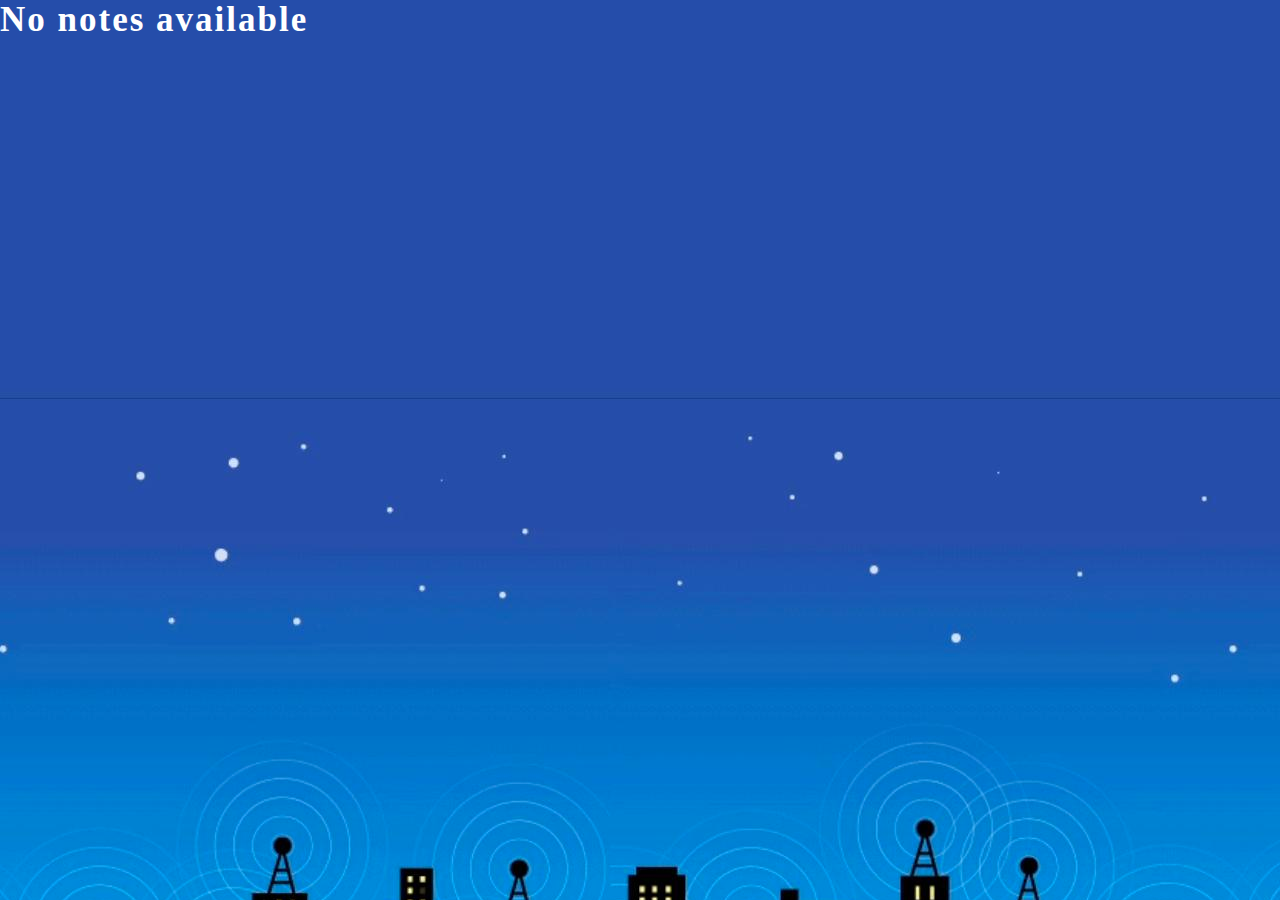
==== Biology.html @ bf1dad89 "Add files via upload" ====
<html>
<head> <link href="style.css" rel="stylesheet"><link rel="shortcut icon" type="image/x-icon" href="favicon.png.png">
<title>Biology</title>
</head><body bgcolor="#E6E6FA">
<h1>No notes available</h1>
</body>
</html>
---- style.css ----
body {
    margin: 0;
     padding: 0; 
    background-image: url('ok.jpg');

}
.header
{
    height: 100vh;
    background-image: linear-gradient(rgba(0,0,0,0.50));
    background-size: cover;
    background-position: center;
    display: flex;
    justify-content: center;
    align-items: center;
    font-family: sans-serif;
}
h1
{
    color: white;
    margin-bottom: 70px;
    font-size: 35px;
    letter-spacing: 2px;
}
.marquee {
    height: 50px;
    width: 70px;
    border:white;

}
h2 {
    color: white;
}
a {
    color: white;
}
marquee {
    color: white;
}
.p {
    text-align: left to right;
}
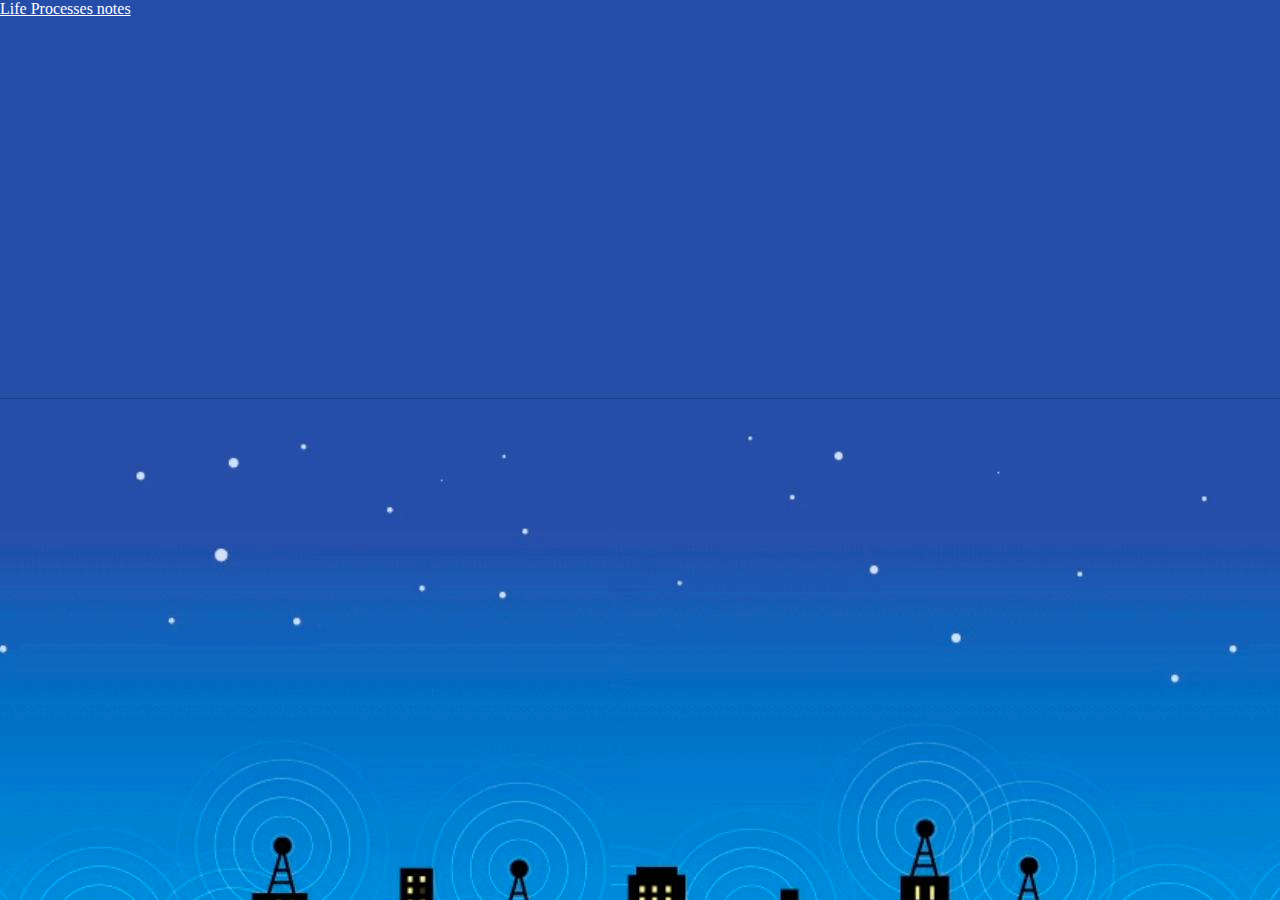
==== commit 896dee95: "Update Biology.html" ====
--- a/Biology.html
+++ b/Biology.html
@@ -2,6 +2,6 @@
 <head> <link href="style.css" rel="stylesheet"><link rel="shortcut icon" type="image/x-icon" href="favicon.png.png">
 <title>Biology</title>
 </head><body bgcolor="#E6E6FA">
-<h1>No notes available</h1>
+  <a href="life processes.docx">Life Processes notes</a>
 </body>
-</html>+</html>
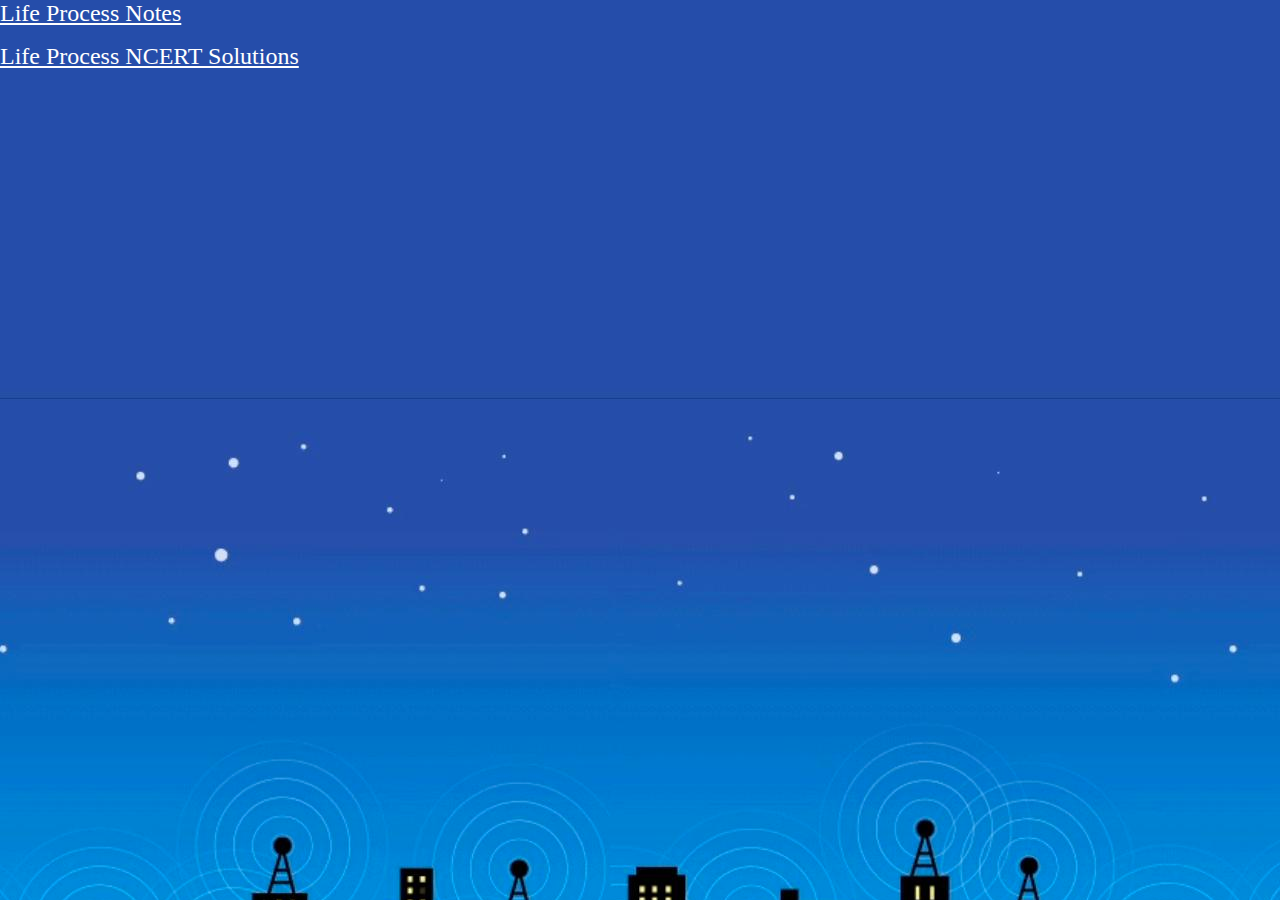
==== commit 01e0b44c: "Update Biology.html" ====
--- a/Biology.html
+++ b/Biology.html
@@ -2,6 +2,9 @@
 <head> <link href="style.css" rel="stylesheet"><link rel="shortcut icon" type="image/x-icon" href="favicon.png.png">
 <title>Biology</title>
 </head><body bgcolor="#E6E6FA">
-  <a href="life processes.docx">Life Processes notes</a>
+ <p> <font size="+2">
+   <a href="life process.docx">Life Process Notes</a></font></p>
+  <font size="+2"><p>
+    <a href="lifeprocessqna.docx">Life Process NCERT Solutions</a></font></p>
 </body>
 </html>
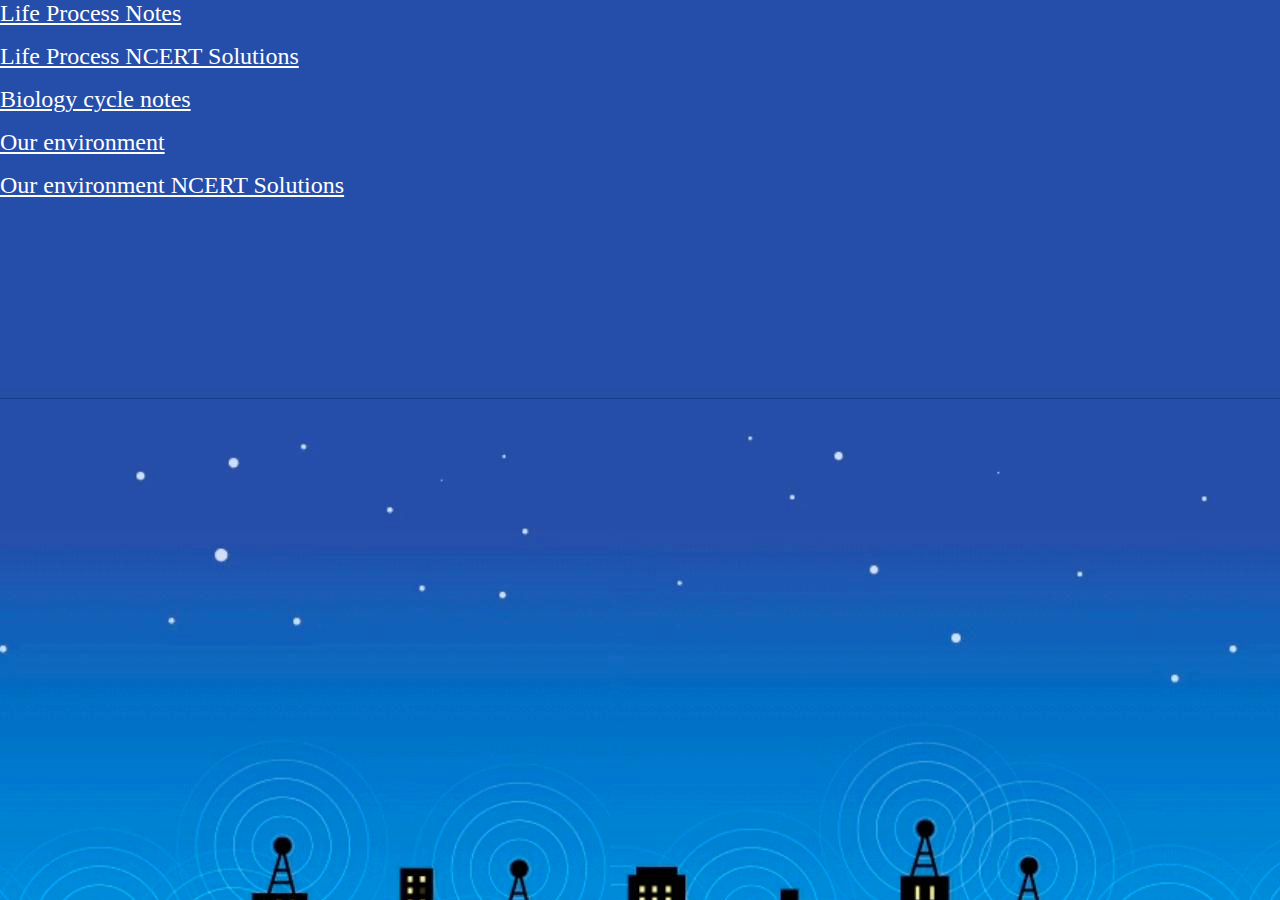
==== commit 49661e3f: "Update Biology.html" ====
--- a/Biology.html
+++ b/Biology.html
@@ -1,10 +1,18 @@
 <html>
-<head> <link href="style.css" rel="stylesheet"><link rel="shortcut icon" type="image/x-icon" href="favicon.png.png">
+<head>
+ <script data-ad-client="ca-pub-1632732727638957" async src="https://pagead2.googlesyndication.com/pagead/js/adsbygoogle.js"></script>
+ <link href="style.css" rel="stylesheet"><link rel="shortcut icon" type="image/x-icon" href="favicon.png.png">
 <title>Biology</title>
 </head><body bgcolor="#E6E6FA">
  <p> <font size="+2">
    <a href="life process.docx">Life Process Notes</a></font></p>
   <font size="+2"><p>
     <a href="lifeprocessqna.docx">Life Process NCERT Solutions</a></font></p>
+  <font size="+2"><p>
+    <a href="biologycycle1.docx">Biology cycle notes</a></font></p>
+ <font size="+2"><p>
+    <a href="ourenvironment.docx">Our environment</a></font></p>
+ <font size="+2"><p>
+    <a href="ourenvironmentqna.docx">Our environment NCERT Solutions</a></font></p>
 </body>
 </html>
